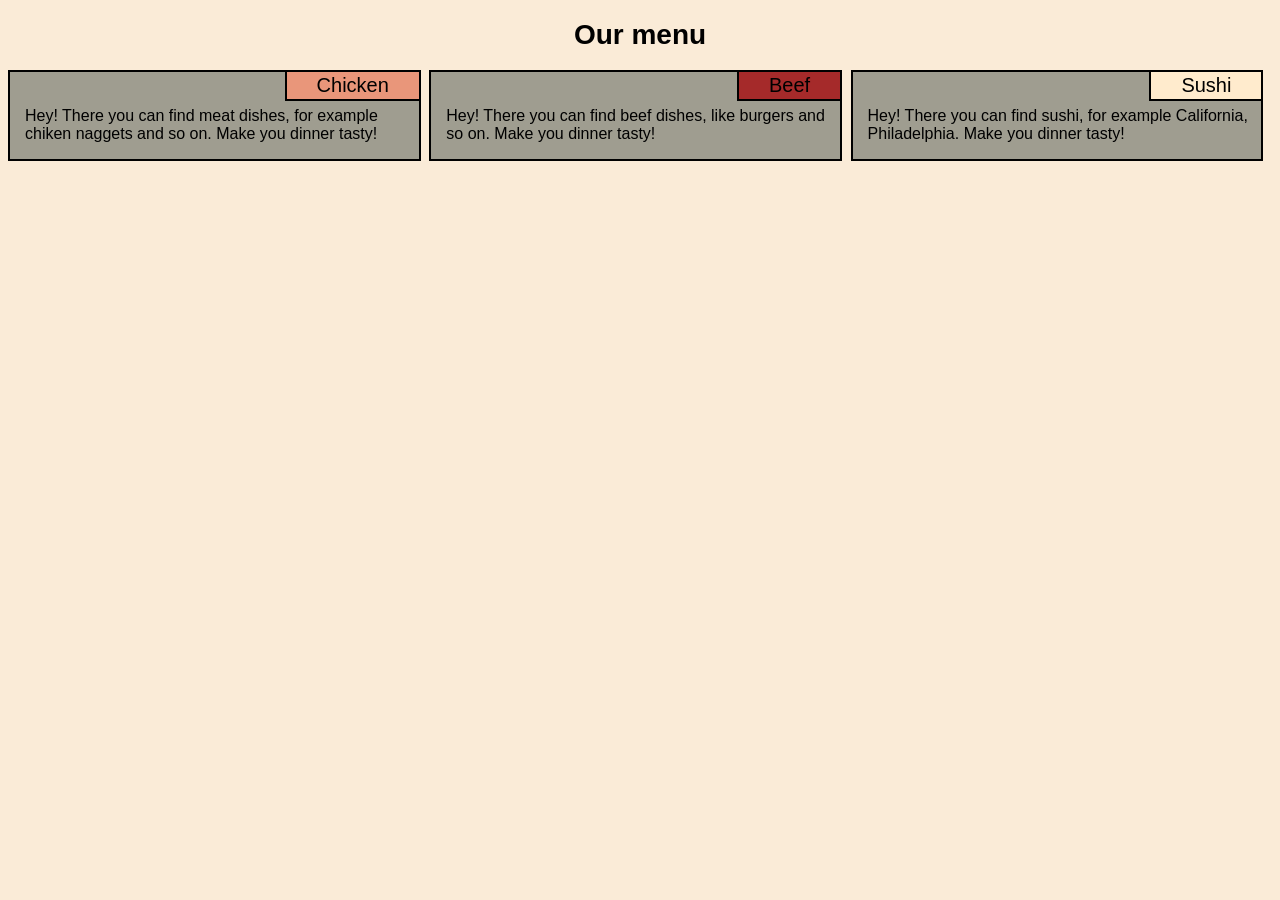
==== index.html @ b96a02b4 "gh-pages module-2" ====
<!DOCTYPE html>
<html lang="en">
  <head>
    <meta charset="UTF-8" />
    <meta name="viewport" content="width=device-width, initial-scale=1.0" />
    <title>Coursera-task</title>
    <link rel="stylesheet" href="css/styles.css" />
  </head>
  <body>
    <h1>Our menu</h1>
    <div class="row">
      <div class="col-lg-4 col-md-6 col-sm-12">
        <div>
          <div class="food-type chicken">Chicken</div>
          <p>
            Hey! There you can find meat dishes, for example chiken naggets and
            so on. Make you dinner tasty!
          </p>
        </div>
      </div>
      <div class="col-lg-4 col-md-6 col-sm-12">
        <div>
          <div class="food-type beef">Beef</div>
          <p>
            Hey! There you can find beef dishes, like burgers and so on. Make
            you dinner tasty!
          </p>
        </div>
      </div>
      <div class="col-lg-4 col-md-12 col-sm-12">
        <div>
          <div class="food-type sushi">Sushi</div>
          <p>
            Hey! There you can find sushi, for example California, Philadelphia.
            Make you dinner tasty!
          </p>
        </div>
      </div>
    </div>
  </body>
</html>
---- css/styles.css ----
* {
  box-sizing: border-box;
}

body {
  background-color: antiquewhite;
  font-family: Arial, Helvetica, sans-serif;
}

h1 {
  text-align: center;
  font-size: 175%;
}
.row > div > div {
  border: 2px solid black;
  background-color: rgb(159, 157, 144);
}

.row > div > div {
  position: relative;
}

.row {
  width: 100%;
}
@media (min-width: 992px) {
  .col-lg-4 {
    float: left;
    position: relative;
    width: 33.33%;
  }
  .col-lg-4 > div {
    width: 98%;
  }
}

@media (min-width: 768px) and (max-width: 991px) {
  .col-md-6,
  .col-md-12 {
    float: left;
    position: relative;
  }

  .col-md-6 {
    width: 50%;
  }
  .col-md-6 > div {
    width: 98%;
  }

  .col-md-12 {
    width: 100%;
  }
  .col-md-12 > div {
    width: 99%;
    margin-top: 30px;
  }
}

@media (max-width: 767px) {
  .col-sm-12 {
    float: left;
    position: relative;
    width: 100%;
    margin-bottom: 30px;
  }
}

.food-type {
  position: absolute;
  right: 0px;
  text-align: center;
  border-bottom: 2px solid black;
  border-left: 2px solid black;
  padding: 2px;
  padding-left: 30px;
  padding-right: 30px;
  font-size: 125%;
}

.chicken {
  background-color: darksalmon;
}
.beef {
  background-color: brown;
}
.sushi {
  background-color: blanchedalmond;
}

p {
  margin-top: 35px;
  margin-left: 15px;
}
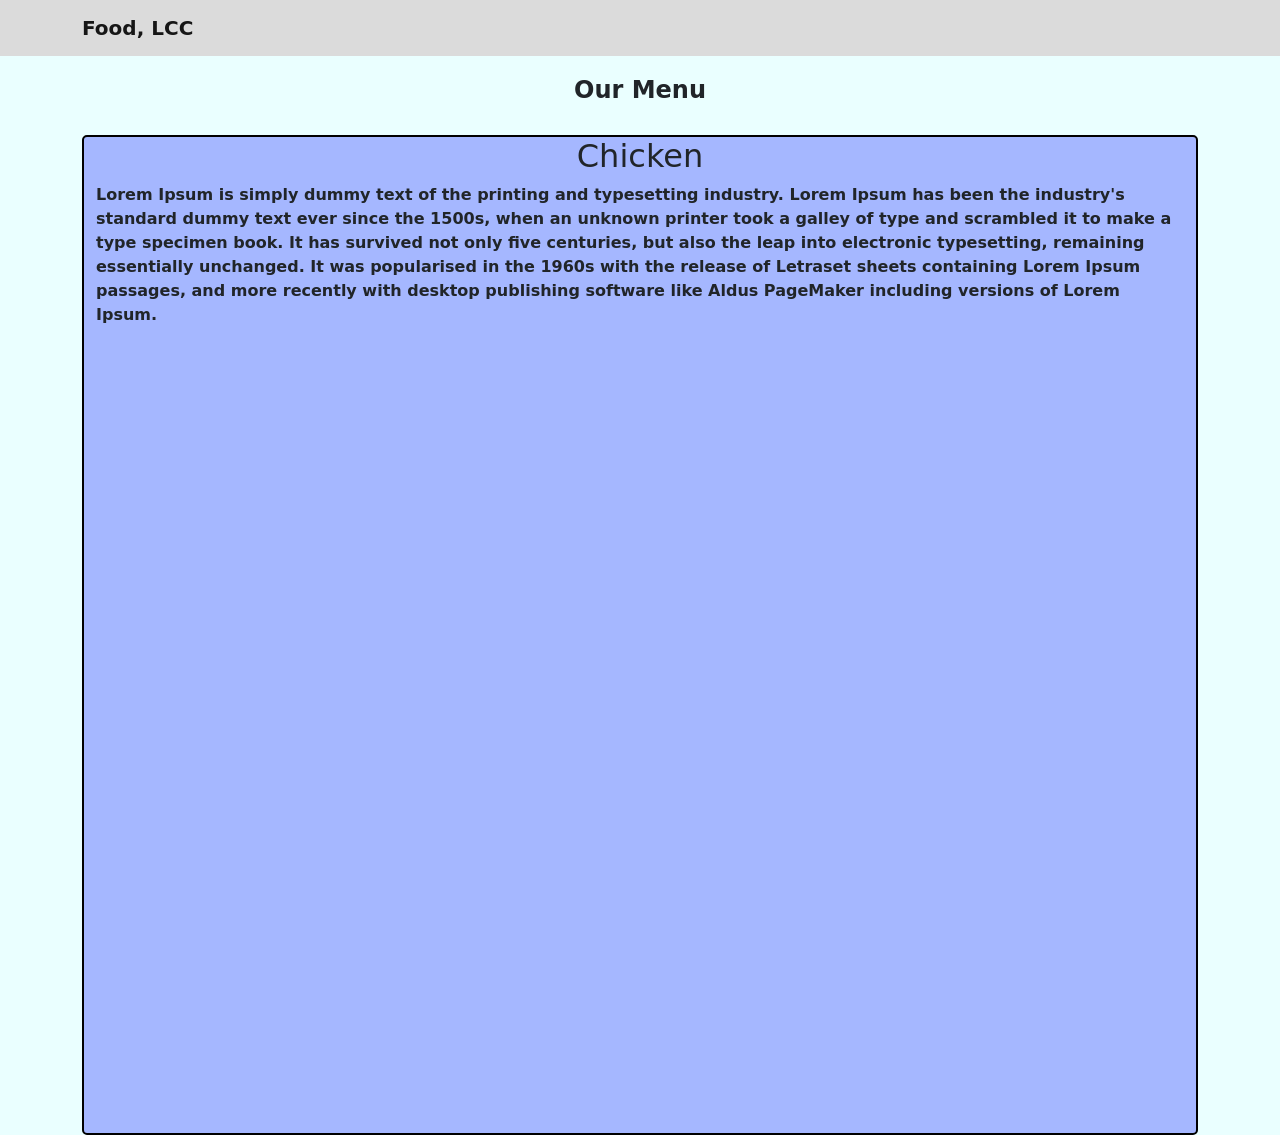
==== commit e00b98ac: "gh-pages module-3" ====
--- a/index.html
+++ b/index.html
@@ -1,41 +1,71 @@
-<!DOCTYPE html>
+<!doctype html>
 <html lang="en">
-  <head>
-    <meta charset="UTF-8" />
-    <meta name="viewport" content="width=device-width, initial-scale=1.0" />
-    <title>Coursera-task</title>
-    <link rel="stylesheet" href="css/styles.css" />
-  </head>
-  <body>
-    <h1>Our menu</h1>
-    <div class="row">
-      <div class="col-lg-4 col-md-6 col-sm-12">
-        <div>
-          <div class="food-type chicken">Chicken</div>
-          <p>
-            Hey! There you can find meat dishes, for example chiken naggets and
-            so on. Make you dinner tasty!
-          </p>
+
+<head>
+    <meta charset="utf-8">
+    <meta name="viewport" content="width=device-width, initial-scale=1, shrink-to-fit=no">
+    <link rel="stylesheet" href="css/bootstrap.min.css">
+    <link rel="stylesheet" href="css/styles.css">
+    <title>Web practice</title>
+</head>
+
+<body>
+    <nav id="header-nav" class="navbar navbar-light">
+        <div class="container">
+
+            <a class="navbar-brand" href="#">Food, LCC</a>
+
+            <button class="navbar-toggler d-sm-none" type="button" data-bs-toggle="collapse" data-bs-target="#navbarToggler" aria-expanded="false">
+                <span class="navbar-toggler-icon"></span>
+            </button>
+
+            <div class="collapse navbar-collapse" id="navbarToggler">
+                <hr>
+                <ul class="navbar-nav">
+                    <li class="nav-item">
+                        <a class="nav-link" href="#">
+                            Chicken
+                            <hr>
+                        </a>
+                    </li>
+                    <li class="nav-item">
+                        <a class="nav-link" href="#">
+                            Beef
+                            <hr>
+                        </a>
+                    </li>
+                    </li>
+                    <li class="nav-item">
+                        <a class="nav-link" href="#">
+                            Sushi
+                            <hr>
+                        </a>
+                    </li>
+                </ul>
+            </div>
         </div>
-      </div>
-      <div class="col-lg-4 col-md-6 col-sm-12">
-        <div>
-          <div class="food-type beef">Beef</div>
-          <p>
-            Hey! There you can find beef dishes, like burgers and so on. Make
-            you dinner tasty!
-          </p>
+    </nav>
+
+    <div id="main-content" class="container">
+        <h1 class="text-center">Our Menu</h1>
+        <div class="container">
+            <div class="col-sm-12">
+                <h2 class="text-center">Chicken</h2>
+                <p>
+                    Lorem Ipsum is simply dummy text of the printing and typesetting industry.
+                    Lorem Ipsum has been the industry's standard dummy text ever since the 1500s, when an unknown
+                    printer took a galley of type and scrambled it to make a type specimen book. It has survived not
+                    only five centuries, but also the leap into electronic typesetting, remaining essentially unchanged.
+                    It was popularised in the 1960s with the release of Letraset sheets containing Lorem Ipsum passages,
+                    and more recently with desktop publishing software like Aldus PageMaker including versions of Lorem
+                    Ipsum.
+                </p>
+            </div>
         </div>
-      </div>
-      <div class="col-lg-4 col-md-12 col-sm-12">
-        <div>
-          <div class="food-type sushi">Sushi</div>
-          <p>
-            Hey! There you can find sushi, for example California, Philadelphia.
-            Make you dinner tasty!
-          </p>
-        </div>
-      </div>
     </div>
-  </body>
-</html>
+
+    <script src="js/jquery-3.6.0.slim.js"></script>
+    <script src="js/bootstrap.min.js"></script>
+</body>
+
+</html>
--- a/css/styles.css
+++ b/css/styles.css
@@ -3,92 +3,32 @@
 }
 
 body {
-  background-color: antiquewhite;
-  font-family: Arial, Helvetica, sans-serif;
+  background-color: #eaffff;
 }
 
 h1 {
-  text-align: center;
-  font-size: 175%;
-}
-.row > div > div {
-  border: 2px solid black;
-  background-color: rgb(159, 157, 144);
+  font-size: 1.5em;
+  font-weight: bold;
+  margin: 20px auto 30px;
 }
 
-.row > div > div {
-  position: relative;
+#header-nav {
+  background-color: #dbdbdb;
 }
 
-.row {
-  width: 100%;
-}
-@media (min-width: 992px) {
-  .col-lg-4 {
-    float: left;
-    position: relative;
-    width: 33.33%;
-  }
-  .col-lg-4 > div {
-    width: 98%;
-  }
+.navbar-brand {
+  font-weight: bold;
 }
 
-@media (min-width: 768px) and (max-width: 991px) {
-  .col-md-6,
-  .col-md-12 {
-    float: left;
-    position: relative;
-  }
-
-  .col-md-6 {
-    width: 50%;
-  }
-  .col-md-6 > div {
-    width: 98%;
-  }
-
-  .col-md-12 {
-    width: 100%;
-  }
-  .col-md-12 > div {
-    width: 99%;
-    margin-top: 30px;
-  }
+#navbarToggler {
+  text-align: center;
+  color: #242424;
 }
 
-@media (max-width: 767px) {
-  .col-sm-12 {
-    float: left;
-    position: relative;
-    width: 100%;
-    margin-bottom: 30px;
-  }
+#main-content > div.container {
+  border: 2px solid #000000;
+  border-radius: 5px;
+  font-weight: bold;
+  height: 1000px;
+  background-color: #a5b7ff;
 }
-
-.food-type {
-  position: absolute;
-  right: 0px;
-  text-align: center;
-  border-bottom: 2px solid black;
-  border-left: 2px solid black;
-  padding: 2px;
-  padding-left: 30px;
-  padding-right: 30px;
-  font-size: 125%;
-}
-
-.chicken {
-  background-color: darksalmon;
-}
-.beef {
-  background-color: brown;
-}
-.sushi {
-  background-color: blanchedalmond;
-}
-
-p {
-  margin-top: 35px;
-  margin-left: 15px;
-}
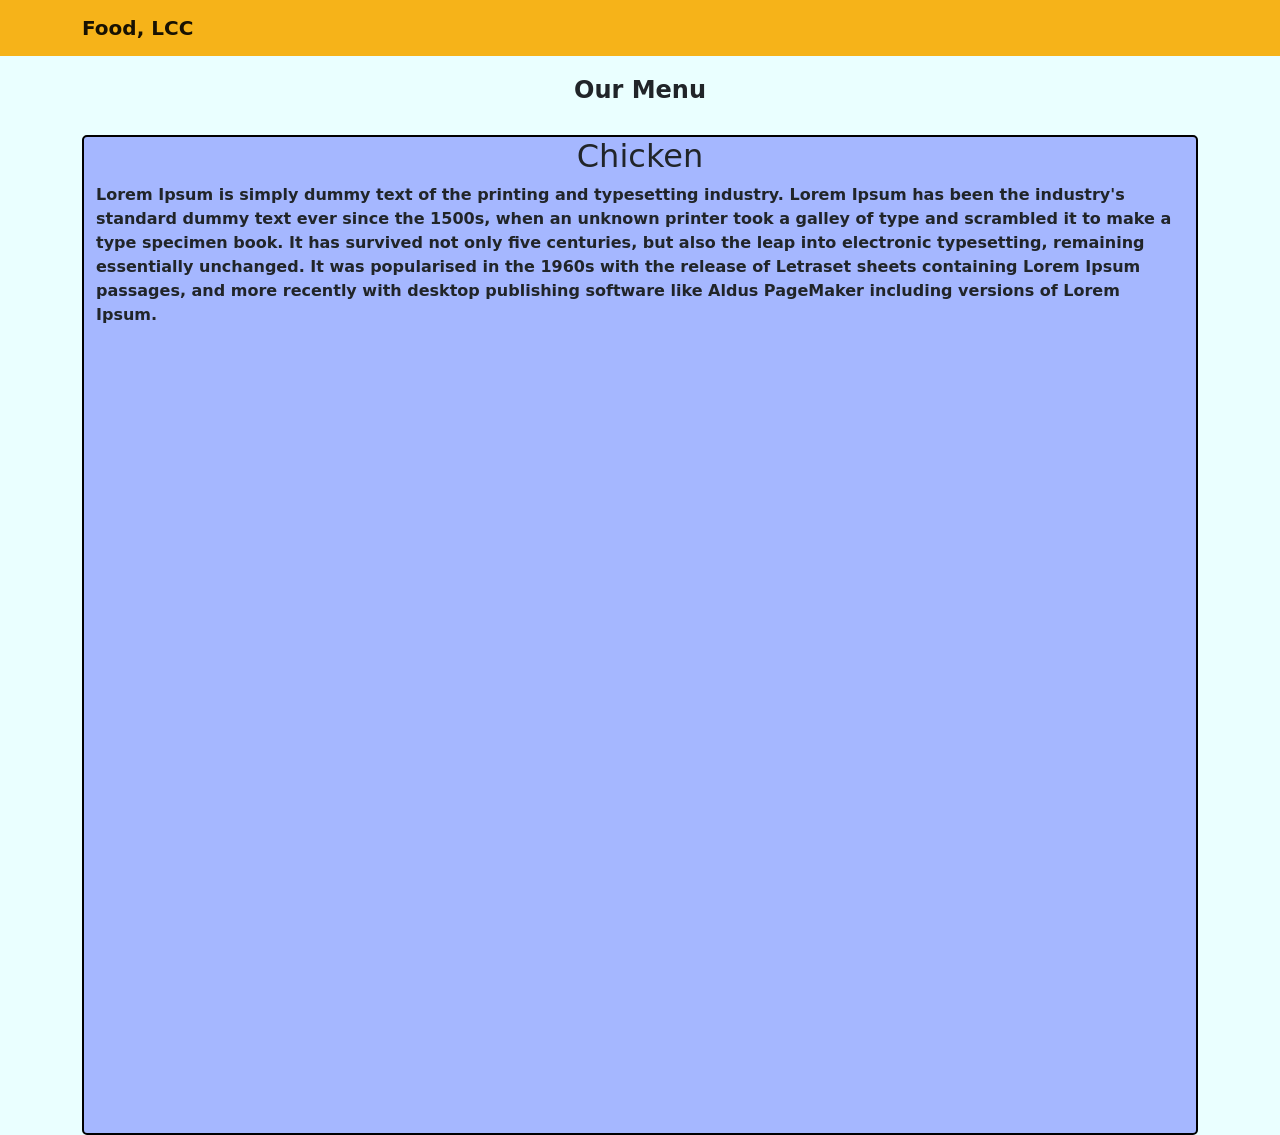
==== commit 78d1dae4: "gh-pages width fix" ====
--- a/index.html
+++ b/index.html
@@ -15,7 +15,7 @@
 
             <a class="navbar-brand" href="#">Food, LCC</a>
 
-            <button class="navbar-toggler d-sm-none" type="button" data-bs-toggle="collapse" data-bs-target="#navbarToggler" aria-expanded="false">
+            <button class="navbar-toggler d-md-none" type="button" data-bs-toggle="collapse" data-bs-target="#navbarToggler" aria-expanded="false">
                 <span class="navbar-toggler-icon"></span>
             </button>
 
--- a/css/styles.css
+++ b/css/styles.css
@@ -15,7 +15,11 @@
 #header-nav {
   background-color: #dbdbdb;
 }
-
+#header-nav {
+  background-color: #f6b319;
+  border-radius: 0;
+  border: 0;
+}
 .navbar-brand {
   font-weight: bold;
 }
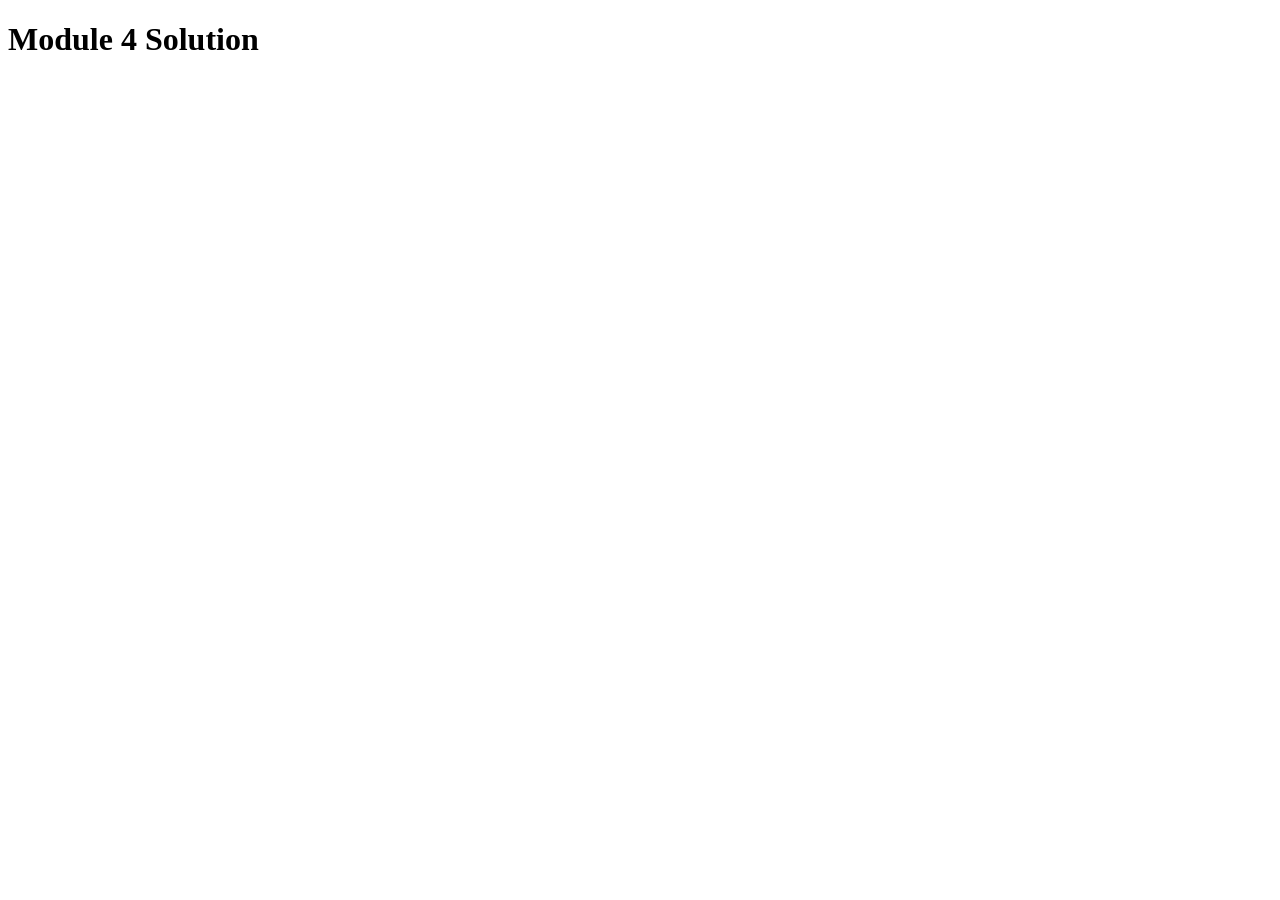
==== commit 5ffa619e: "Module 4 assignment" ====
--- a/index.html
+++ b/index.html
@@ -1,71 +1,13 @@
-<!doctype html>
-<html lang="en">
-
-<head>
-    <meta charset="utf-8">
-    <meta name="viewport" content="width=device-width, initial-scale=1, shrink-to-fit=no">
-    <link rel="stylesheet" href="css/bootstrap.min.css">
-    <link rel="stylesheet" href="css/styles.css">
-    <title>Web practice</title>
-</head>
-
-<body>
-    <nav id="header-nav" class="navbar navbar-light">
-        <div class="container">
-
-            <a class="navbar-brand" href="#">Food, LCC</a>
-
-            <button class="navbar-toggler d-md-none" type="button" data-bs-toggle="collapse" data-bs-target="#navbarToggler" aria-expanded="false">
-                <span class="navbar-toggler-icon"></span>
-            </button>
-
-            <div class="collapse navbar-collapse" id="navbarToggler">
-                <hr>
-                <ul class="navbar-nav">
-                    <li class="nav-item">
-                        <a class="nav-link" href="#">
-                            Chicken
-                            <hr>
-                        </a>
-                    </li>
-                    <li class="nav-item">
-                        <a class="nav-link" href="#">
-                            Beef
-                            <hr>
-                        </a>
-                    </li>
-                    </li>
-                    <li class="nav-item">
-                        <a class="nav-link" href="#">
-                            Sushi
-                            <hr>
-                        </a>
-                    </li>
-                </ul>
-            </div>
-        </div>
-    </nav>
-
-    <div id="main-content" class="container">
-        <h1 class="text-center">Our Menu</h1>
-        <div class="container">
-            <div class="col-sm-12">
-                <h2 class="text-center">Chicken</h2>
-                <p>
-                    Lorem Ipsum is simply dummy text of the printing and typesetting industry.
-                    Lorem Ipsum has been the industry's standard dummy text ever since the 1500s, when an unknown
-                    printer took a galley of type and scrambled it to make a type specimen book. It has survived not
-                    only five centuries, but also the leap into electronic typesetting, remaining essentially unchanged.
-                    It was popularised in the 1960s with the release of Letraset sheets containing Lorem Ipsum passages,
-                    and more recently with desktop publishing software like Aldus PageMaker including versions of Lorem
-                    Ipsum.
-                </p>
-            </div>
-        </div>
-    </div>
-
-    <script src="js/jquery-3.6.0.slim.js"></script>
-    <script src="js/bootstrap.min.js"></script>
-</body>
-
-</html>+<!DOCTYPE html>
+<html>
+  <head>
+    <meta charset="utf-8" />
+    <title>Module 4 Solution Starter</title>
+    <script src="js/SpeakHello.js"></script>
+    <script src="js/SpeakGoodBye.js"></script>
+    <script src="js/script.js"></script>
+  </head>
+  <body>
+    <h1>Module 4 Solution</h1>
+  </body>
+</html>
